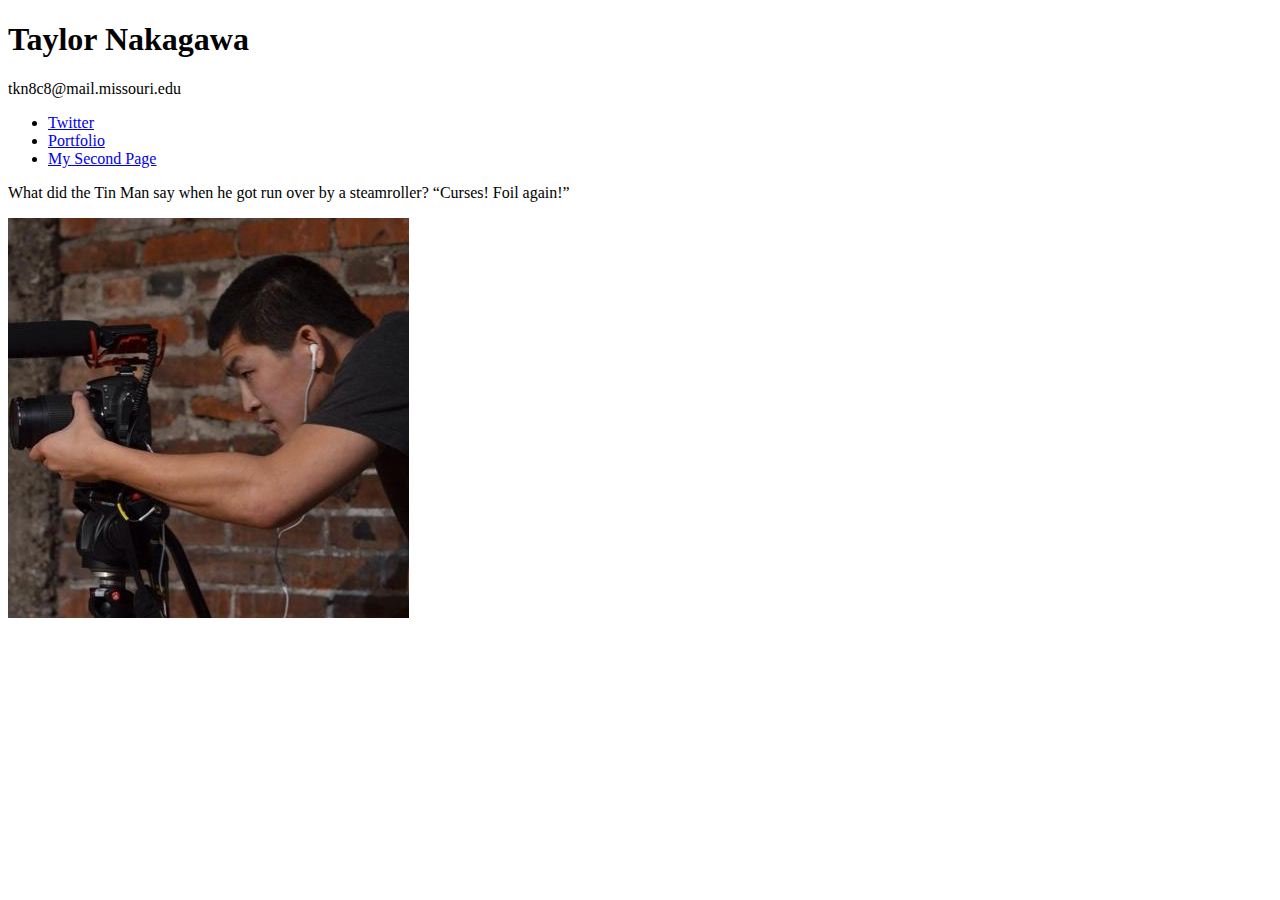
==== TaylorNakagawa1stsite/Index.html @ 686e0fff "New Site" ====
<!DOCTYPE html PUBLIC "-//W3C//DTD XHTML 1.0 Strict//EN"
        "http://www.w3.org/TR/xhtml1/DTD/xhtml1-strict.dtd">
<html xmlns="http://www.w3.org/1999/xhtml">

<head>
 <title>Taylor Nakagawa</title>
 <meta http-equiv="content-type" content="text/html;charset=utf-8" />
</head>

<body>

<h1>Taylor Nakagawa</h1>
<p>tkn8c8@mail.missouri.edu</p>
<ul>

<li><a href="https://twitter.com/tnakagawa112" target="_blank">Twitter</a></li>
<li><a href="https://taylornakagawa.wordpress.com/" target="_blank">Portfolio</a></li>
<li><a href="index2.html" target="_blank">My Second Page</a></li>
</ul>

<p>What did the Tin Man say when he got run over by a steamroller?
“Curses! Foil again!”</p>
<a href="mailto:tkn8c8@mail.missouri.edu"><img src="TaylorNakagawa.jpg" title="Taylor Nakagawa" alt= "A photo of Taylor Nakagawa"/></a>



</body>
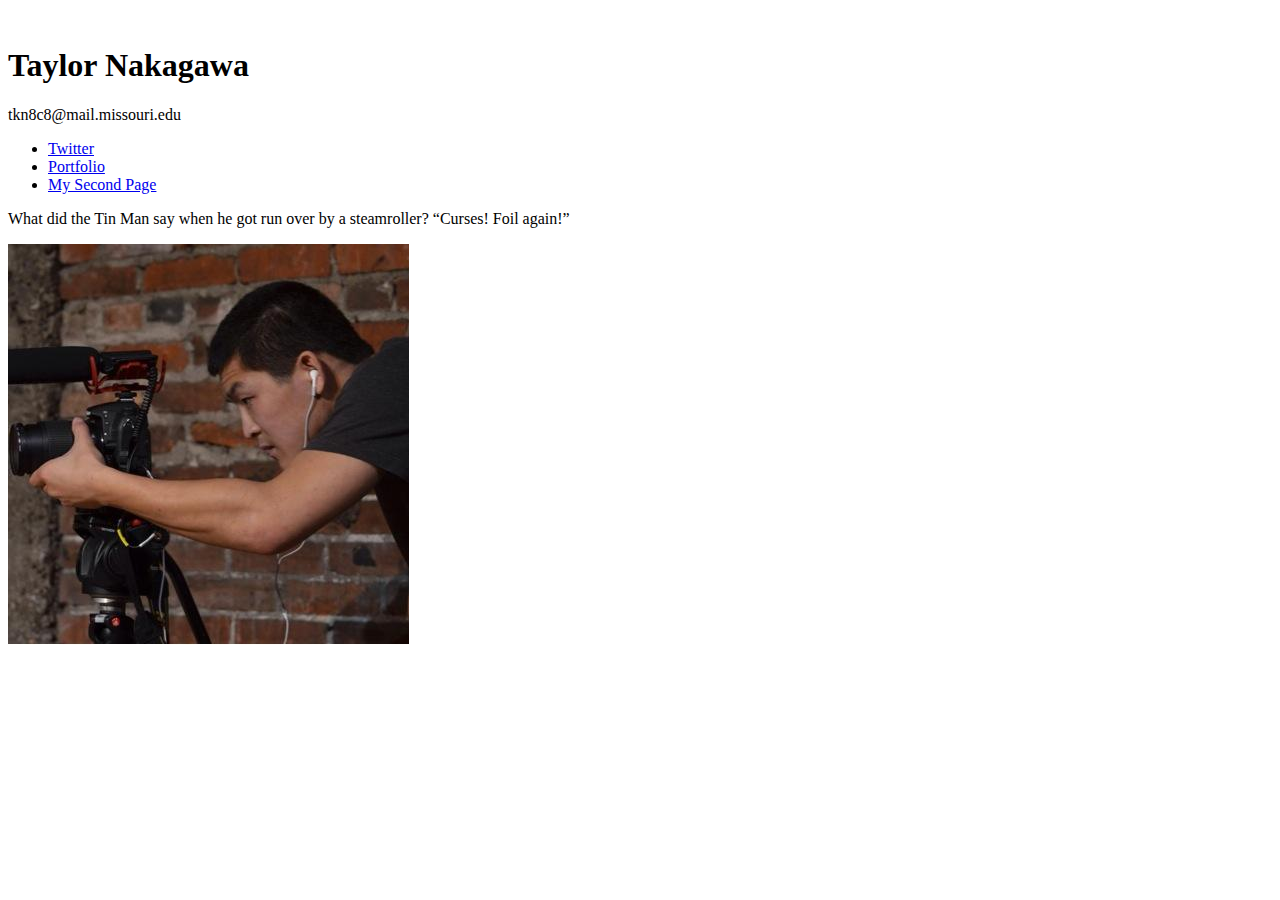
==== commit 6e482ad3: "New header" ====
--- a/TaylorNakagawa1stsite/Index.html
+++ b/TaylorNakagawa1stsite/Index.html
@@ -1,8 +1,11 @@
-<!DOCTYPE html PUBLIC "-//W3C//DTD XHTML 1.0 Strict//EN"
-        "http://www.w3.org/TR/xhtml1/DTD/xhtml1-strict.dtd">
+<!DOCTYPE html PUBLIC "-//W3C//DTD XHTML 1.0 Transitional//EN"
+        "http://www.w3.org/TR/xhtml1/DTD/xhtml1-transitional.dtd">
 <html xmlns="http://www.w3.org/1999/xhtml">
+​
+<head>
+	<meta http-equiv="content-type" content="text/html;charset=utf-8" />
+</head>
 
-<head>
  <title>Taylor Nakagawa</title>
  <meta http-equiv="content-type" content="text/html;charset=utf-8" />
 </head>
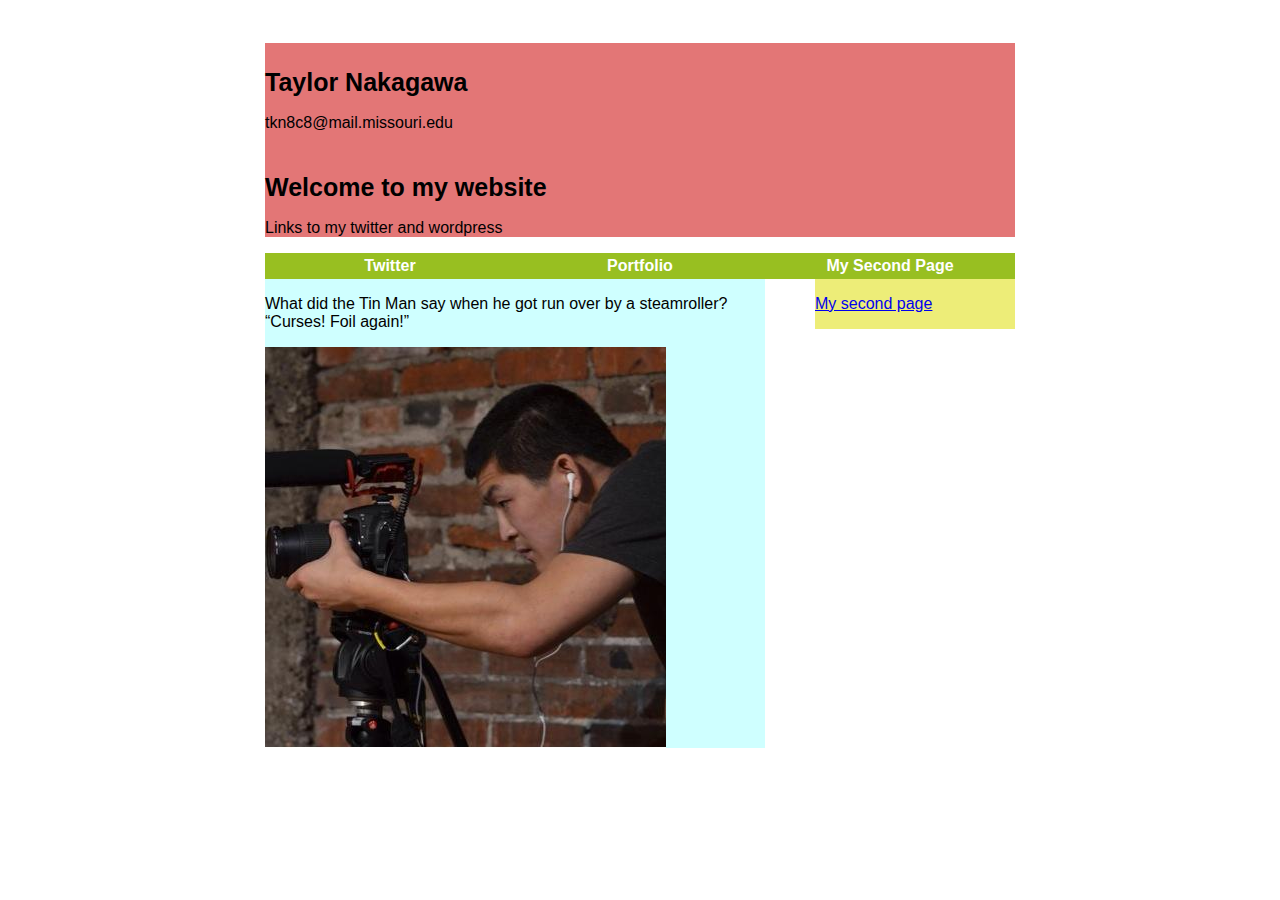
==== commit 5a596f82: "Style Update" ====
--- a/TaylorNakagawa1stsite/Index.html
+++ b/TaylorNakagawa1stsite/Index.html
@@ -5,26 +5,36 @@
 <head>
 	<meta http-equiv="content-type" content="text/html;charset=utf-8" />
 </head>
-
+<head>
  <title>Taylor Nakagawa</title>
  <meta http-equiv="content-type" content="text/html;charset=utf-8" />
+ <link rel="stylesheet" type="text/css" href="style.css"/>
 </head>
 
 <body>
-
+<div id="container">
 <h1>Taylor Nakagawa</h1>
 <p>tkn8c8@mail.missouri.edu</p>
-<ul>
+
+
+  <h1>Welcome to my website</h1>
+  <p> Links to my twitter and wordpress</p>
+<ul id="nav">
 
 <li><a href="https://twitter.com/tnakagawa112" target="_blank">Twitter</a></li>
 <li><a href="https://taylornakagawa.wordpress.com/" target="_blank">Portfolio</a></li>
 <li><a href="index2.html" target="_blank">My Second Page</a></li>
 </ul>
+<div id=main>
 
 <p>What did the Tin Man say when he got run over by a steamroller?
 “Curses! Foil again!”</p>
 <a href="mailto:tkn8c8@mail.missouri.edu"><img src="TaylorNakagawa.jpg" title="Taylor Nakagawa" alt= "A photo of Taylor Nakagawa"/></a>
+</div>
+<div id="sidebar">
+<p><a href="Page2.html"target="blank"> My second page </a></p>
+</div>
 
-
+</div>
 
 </body>
--- a/TaylorNakagawa1stsite/style.css
+++ b/TaylorNakagawa1stsite/style.css
@@ -0,0 +1,77 @@
+body{
+  font-family: Lucida, Helvetica, Arial, sans-serif;
+}
+
+.logo{
+  width:100px;
+  border-style:none;
+  float: left;
+  margin: 0 5px 0 0;
+}
+
+h1{
+  font-size: 25px;
+  padding-top: 25px;
+}
+
+#nav{
+  background-color: #eded78;
+}
+
+#main{
+  background-color: #CFFFFF;
+  width: 500px;
+  float: left;
+}
+
+#sidebar{
+  background-color: #eded78;
+  width: 200px;
+  float: right;
+}
+
+#footer{
+  clear:both;
+  background-color: #98bf21;
+  color: #fff;
+
+}
+#footer a:link{
+  font-weight:bold;
+}
+
+
+#container{
+  background-color: #e37676;
+  width: 750px;
+  margin: 0 auto;
+}
+
+
+
+
+
+#nav{
+  list-style-type: none;
+  margin: 0;
+  padding:0;
+}
+
+#nav li{
+  float: left;
+}
+
+#nav a:link, #nav a:visited{
+  font-weight: bold;
+  color: #fff;
+  background-color: #98bf21;
+  display:block;
+  width:250px;
+  text-align:center;
+  text-decoration:none;
+  padding:4px 0;
+}
+
+#nav a:hover, #nav a:active {
+  background-color: #7a991a;
+}
